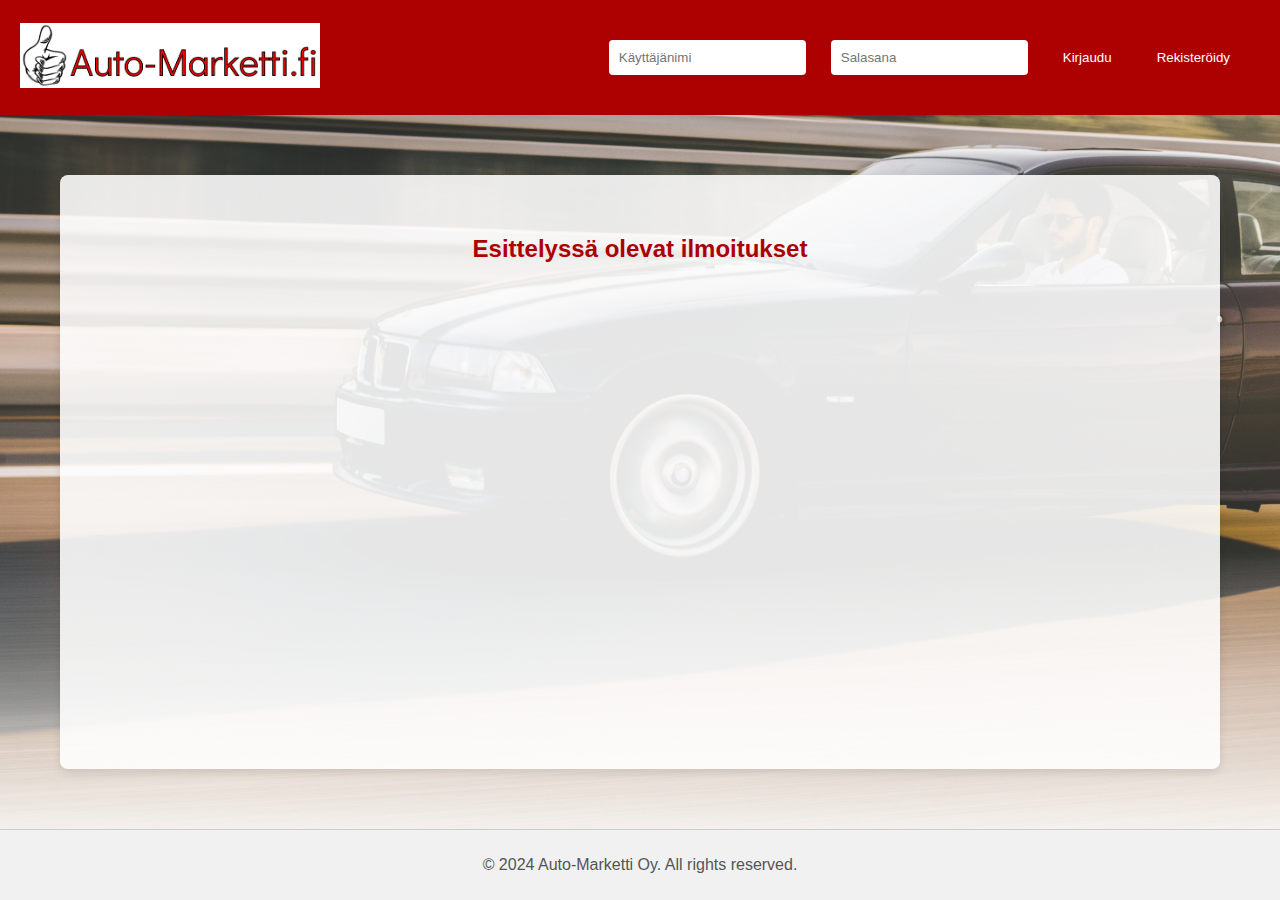
==== index.html @ 02f329c6 "updated index.html" ====
<!DOCTYPE html>
<html lang="fi">

<head>
    <meta charset="UTF-8">
    <meta name="viewport" content="width=device-width, initial-scale=1.0">
    <link href="styles.css" rel="stylesheet">
    <title>Automarket</title>
</head>

<body>
    <header>
        <a href="index.html">
            <img src="/img/logo.png" id="logo" alt="Automarket Logo">
        </a>
        <div id="loginDiv">
            <form id="login">
                <input type="text" id="username" name="username" placeholder="Käyttäjänimi">
                <input type="password" id="password" name="password" placeholder="Salasana">
                <button type="submit" id="submit">Kirjaudu</button>
                <button type="button" id="registration">Rekisteröidy</button>
                <button type="button" id="log-out" style="display: none;">Kirjaudu ulos</button>
            </form>
            <button type="submit" id="reg-registration" style="display: none;">Rekisteröidy</button>
        </div>
    </header>
    <div class="container">
        <main>
            <h2>Esittelyssä olevat ilmoitukset</h2>
            <div class="ilmoitus" id="items-list">
            </div>
        </main>
    </div>
    <footer>
        <p>&copy; 2024 Auto-Marketti Oy. All rights reserved.</p>
    </footer>
    <script type="module" src="/js/posts.js"></script>
    <script type="module" src="main.js"></script>
</body>

</html>
---- styles.css ----
body {
    font-family: Arial, sans-serif;
    margin: 0;
    padding: 0;
    display: flex;
    flex-direction: column;
    height: 100vh;
    background-image: url("img/main.jpg");
    background-repeat: no-repeat;
    background-size: cover;
    color: #333;
}

header {
    display: flex;
    align-items: center;
    justify-content: space-between;
    background-color: #ad0000;
    color: white;
    padding: 20px;
    font-family: 'Times New Roman', Times, serif;
    position: relative;
}

#logo {
    position: static;
    width: 300px;
    height: auto;
}

.container {
    display: flex;
    flex: 1;
    margin: 1 auto;
}

nav {
    background-color: #f4f4f4;
    width: 250px;
    padding: 30px;
    border-right: 1px solid #ccc;
    box-shadow: 2px 0 5px rgba(0, 0, 0, 0.1);
}

nav ul {
    list-style-type: none;
    padding: 0;
}

nav ul li {
    margin: 10px 0;
}

nav ul li a {
    text-decoration: none;
    color: #333;
    font-weight: bold;
}

nav ul li a:hover {
    text-decoration: underline;
    color: #ad0000;
}

main {
    flex: 1;
    padding: 40px;
    background-color: rgba(255, 255, 255, 0.884);
    border-radius: 8px;
    box-shadow: 0 4px 8px rgba(0, 0, 0, 0.1);
    margin: 60px;
}

footer {
    background-color: #f1f1f1;
    text-align: center;
    padding: 10px;
    border-top: 1px solid #ccc;
}

#login {
    display: flex;
    flex-direction: row;
    align-items: flex-end;
    gap: 25px;
    margin: 10px;
    padding: 10px;
    font-size: 14px;
}

#login input,
#login button {
    padding: 10px;
    border: none;
    border-radius: 4px;
}

#registration-form {
    display: flex;
    flex-direction: column;
    align-items: middle;
    max-width: 600px;
    gap: 25px;
    margin: auto;
    padding: 120px;
    font-size: 14px;
}

#registration-form input {
    padding: 15px;
}

#registration-form h3 {
    margin: auto;
}

#registration-form button {
    padding: 15px;
    max-width: 250px;
    margin: auto;
}

#log-out-div {
    display: flex;
    gap: 50px;
    margin-right: 5%;
}

#log-out {
    background-color: #ad0000;
    color: white;
    border: none;
    cursor: pointer;
    padding: 10px;
    border: none;
    border-radius: 4px;
}

#log-out:hover {
    background-color: #9b0000;
}

#publish label {
    font-weight: bold;
    margin-bottom: 5px;
    color: #333;
}

#publish input, 
#publish select, 
#publish button {
    padding: 10px;
    font-size: 14px;
    border: 1px solid #ccc;
    border-radius: 4px;
    width: 100%;
}

#publish input[type="file"] {
    padding: 15px;
}

#login button {
    background-color: #ad0000;
    color: white;
    border: none;
    cursor: pointer;
}

#login button:hover {
    background-color: #9b0000;
}

#login input:focus,
#login select:focus {
    border-color: #ad0000;
    outline: none;
}

#loggedUsername {
    padding: 10px;
}

h2 {
    text-align: center;
    color: #ad0000;
}

p {
    text-align: center;
    color: #555;
}

.ilmoitus {
    display: flex;
    flex-wrap: wrap;
    gap: 20px;
    background-color: rgba(255, 255, 255, 0);
}

.listed-item {
    display: flex;
    flex-direction: column;
    align-items: center;
    margin: 10px;
    padding: 10px;
    border: 1px solid #ccc;
    border-radius: 8px;
    background-color:  rgb(255, 255, 255);
    box-shadow: 0 4px 4px rgba(0, 0, 0, 0.1);
}

.listed-item-img {
    width: 300px;
    height: 200px;
    margin-right: 10px;
    border-radius: 4px;
}

.listed-item-desc {
    font-size: 16px;
    color: #333;
    font-weight: 500;
    padding: 25px;
}
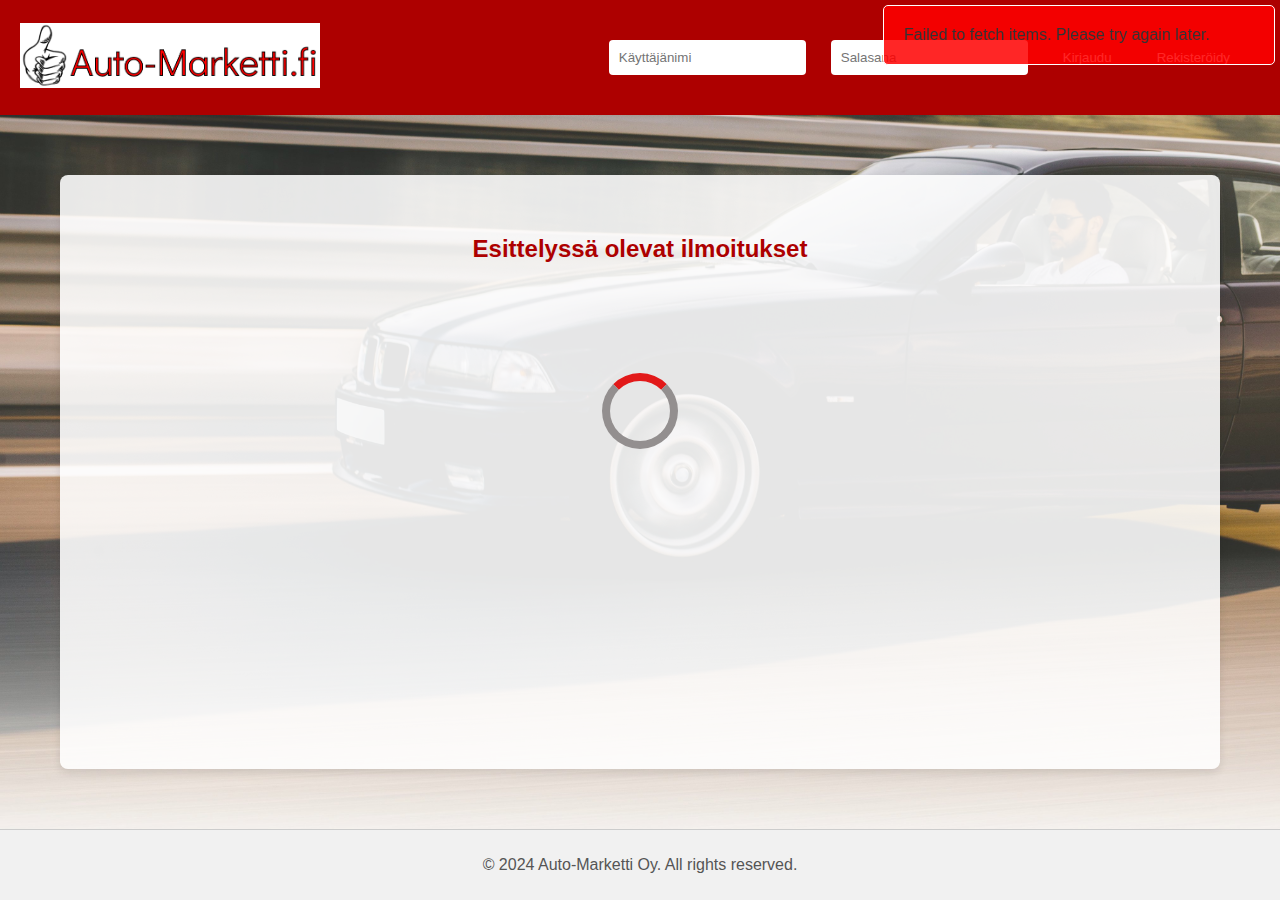
==== commit ee4b960b: "Changed file paths to relative" ====
--- a/index.html
+++ b/index.html
@@ -11,17 +11,16 @@
 <body>
     <header>
         <a href="index.html">
-            <img src="/img/logo.png" id="logo" alt="Automarket Logo">
+            <img src="./img/logo.png" id="logo" alt="Automarket Logo">
         </a>
         <div id="loginDiv">
             <form id="login">
                 <input type="text" id="username" name="username" placeholder="Käyttäjänimi">
                 <input type="password" id="password" name="password" placeholder="Salasana">
-                <button type="submit" id="submit">Kirjaudu</button>
+                <button type="submit" id="loginSubmit">Kirjaudu</button>
                 <button type="button" id="registration">Rekisteröidy</button>
                 <button type="button" id="log-out" style="display: none;">Kirjaudu ulos</button>
             </form>
-            <button type="submit" id="reg-registration" style="display: none;">Rekisteröidy</button>
         </div>
     </header>
     <div class="container">
@@ -34,7 +33,9 @@
     <footer>
         <p>&copy; 2024 Auto-Marketti Oy. All rights reserved.</p>
     </footer>
-    <script type="module" src="/js/posts.js"></script>
+    <script type="module" src="./js/events/login.js"></script>
+    <script type="module" src="./js/notification.js"></script>
+    <script type="module" src="./js/posts.js"></script>
     <script type="module" src="main.js"></script>
 </body>
 
--- a/styles.css
+++ b/styles.css
@@ -160,7 +160,7 @@
     padding: 15px;
 }
 
-#login button {
+#login button, #reg-registration {
     background-color: #ad0000;
     color: white;
     border: none;
@@ -224,3 +224,44 @@
     padding: 25px;
 }
 
+.notification {
+    width: 350px;
+    border: 1px white solid;
+    border-radius: 5px;
+    position: fixed;
+    top: 0;
+    right: 0;
+    padding: 20px;
+    margin: 5px;
+    z-index: 9999;
+}
+
+.ilmoitus:has(.loading) {
+    height: 50%;
+    justify-content: center;
+    align-items: center;
+}
+
+.loading {
+    /* position: absolute; */
+    left: 50%;
+    top: 50%;
+    z-index: 1;
+    width: 60px;
+    height: 60px;
+    border: 8px solid #938f8f;
+    border-radius: 50%;
+    border-top: 8px solid #e21919;
+    -webkit-animation: spin 2s linear infinite;
+    animation: spin 2s linear infinite;
+}
+  
+@-webkit-keyframes spin {
+    0% { -webkit-transform: rotate(0deg); }
+    100% { -webkit-transform: rotate(360deg); }
+}
+  
+@keyframes spin {
+    0% { transform: rotate(0deg); }
+    100% { transform: rotate(360deg); }
+}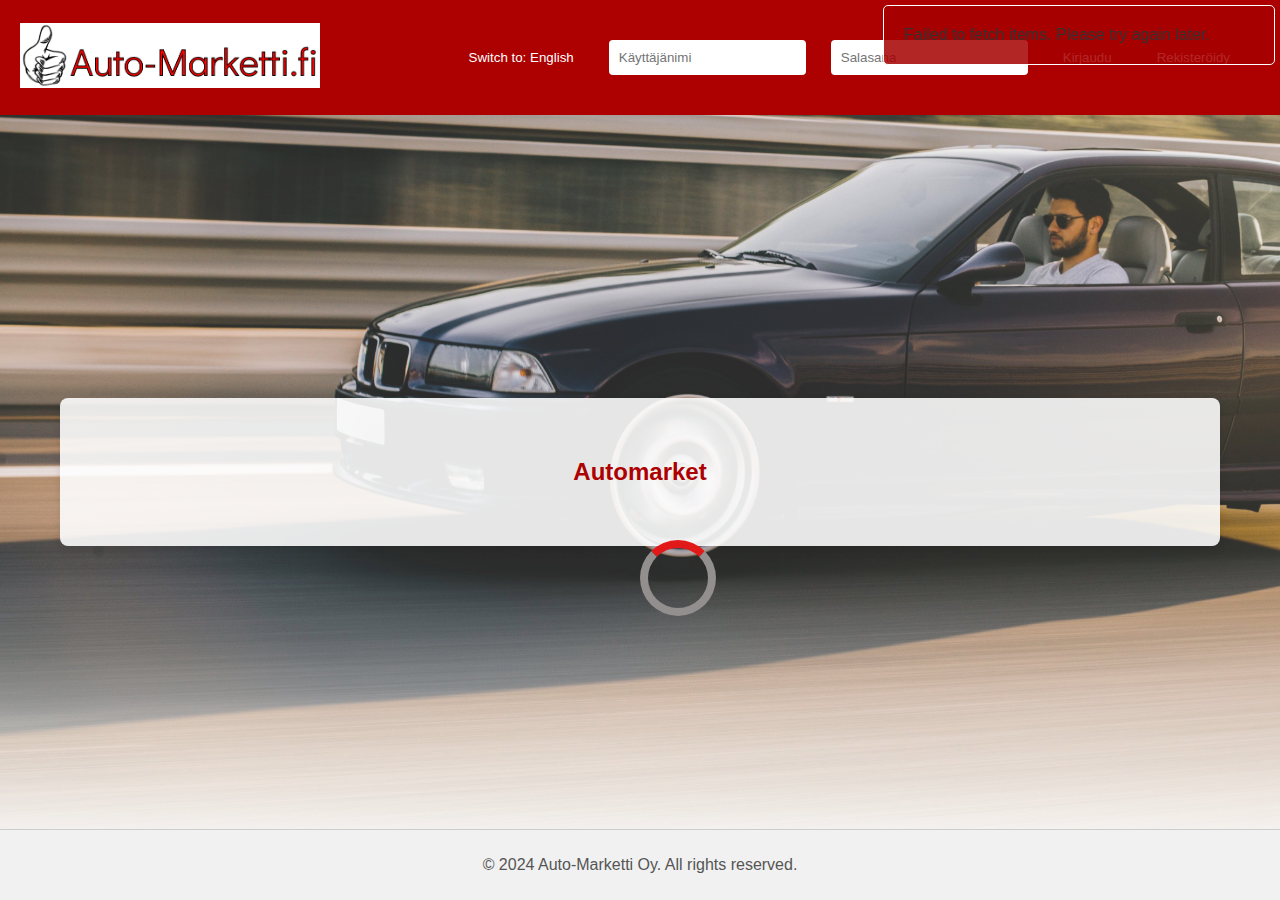
==== commit 097b8f7b: "englanti-suomi nappi" ====
--- a/index.html
+++ b/index.html
@@ -15,17 +15,18 @@
         </a>
         <div id="loginDiv">
             <form id="login">
+                <button id="language-toggle" data-lang-key="switch-language">Switch to: English</button>
                 <input type="text" id="username" name="username" placeholder="Käyttäjänimi">
                 <input type="password" id="password" name="password" placeholder="Salasana">
-                <button type="submit" id="loginSubmit">Kirjaudu</button>
-                <button type="button" id="registration">Rekisteröidy</button>
-                <button type="button" id="log-out" style="display: none;">Kirjaudu ulos</button>
+                <button type="submit" id="loginSubmit" data-lang-key="login">Kirjaudu</button>
+                <button type="button" id="registration" data-lang-key="register">Rekisteröidy</button>
+                <button type="button" id="log-out" data-lang-key="logout" style="display: none;">Kirjaudu ulos</button>
             </form>
         </div>
     </header>
     <div class="container">
         <main>
-            <h2>Esittelyssä olevat ilmoitukset</h2>
+            <h2 data-lang-key="title">Esittelyssä olevat ilmoitukset</h2>
             <div class="ilmoitus" id="items-list">
             </div>
         </main>
@@ -37,6 +38,7 @@
     <script type="module" src="./js/notification.js"></script>
     <script type="module" src="./js/posts.js"></script>
     <script type="module" src="main.js"></script>
+    <script type="module" src="./js/translation.js"></script>
 </body>
 
 </html>--- a/styles.css
+++ b/styles.css
@@ -146,8 +146,8 @@
     color: #333;
 }
 
-#publish input, 
-#publish select, 
+#publish input,
+#publish select,
 #publish button {
     padding: 10px;
     font-size: 14px;
@@ -160,7 +160,9 @@
     padding: 15px;
 }
 
-#login button, #reg-registration {
+#login button,
+#reg-registration,
+.msg-btn {
     background-color: #ad0000;
     color: white;
     border: none;
@@ -177,7 +179,7 @@
     outline: none;
 }
 
-#loggedUsername {
+#log-out-div span {
     padding: 10px;
 }
 
@@ -206,7 +208,7 @@
     padding: 10px;
     border: 1px solid #ccc;
     border-radius: 8px;
-    background-color:  rgb(255, 255, 255);
+    background-color: rgb(255, 255, 255);
     box-shadow: 0 4px 4px rgba(0, 0, 0, 0.1);
 }
 
@@ -236,14 +238,141 @@
     z-index: 9999;
 }
 
-.ilmoitus:has(.loading) {
+.msg-btn {
+    padding: 10px 20px;
+    margin: 5px;
+    border-radius: 5px;
+}
+
+.center {
+    align-content: center;
+    display: flex;
+    justify-content: center;
+}
+
+.msg-container, .container-box {
+    position: absolute;
+    padding-bottom: 10px;
+    top: 6vi;
+    left: 25vi;
+    right: 25vi;
+    bottom: auto;
+    border: 1px black solid;
+    border-radius: 8px;
+    background-color: rgba(255, 255, 255, 0.9);
+}
+
+.container-header {
+    display: flex;
+    justify-content: center;
+}
+
+.container-header h3 {
+    display: inline-flex;
+    margin: auto;
+}
+
+.container-header button {
+    border-radius: 5px;
+    background-color: red;
+    font-weight: bold;
+    margin: 10px;
+    padding: 10px;
+    float: right;
+}
+
+.topics-list ul {
+    list-style: none;
+}
+.topics-list button {
+    border-radius: 0px;
+    padding: 10px;
+    background-color: rgba(0, 0, 0, 0.1);
+}
+
+.msg-container form {
+    display: grid;
+}
+
+.msg-container label {
+    font-weight: bold;
+}
+
+.msg-container textarea {
+    width: 30vi;
+    height: 10vi;
+}
+
+.msg-container form button {
+    background-color: green;
+    border: none;
+    border-radius: 5px;
+    margin-top: 5px;
+    padding: 10px 20px;
+    width: fit-content;
+}
+.msg-table {
+    border-collapse: collapse;
+}
+.msg-table td {
+    padding: 0px;
+    vertical-align: top;
+    border-bottom: 1px solid black;
+}
+
+.msg-table td:nth-child(1) {
+    font-weight: bold;
+    word-break: break-word;
+    inline-size: 10ch;
+}
+
+.msg-table td:nth-child(2) {
+    word-break: break-word;
+    inline-size: 20ch;
+}
+
+.msg-announcement {
+    font-weight: bold;
+}
+
+.messages-list li {
+    list-style: none;
+}
+.messages-list li span {
+    display: table-cell;
+}
+
+#confirm-container {
+    width: 100%;
+    height: 100%;
+    display: flex;
+    justify-content: center;
+}
+
+#confirm-box {
+    padding: 0px 10px 25px 10px;
+    border: 1px solid black;
+    border-radius: 3px;
+    background-color: white;
+    z-index: 200;
+    display: inline-block;
+    position: fixed;
+    top: 50%;
+}
+
+#confirm-box button {
+    padding: 5px 10px;
+    margin: 0px 5px;
+}
+
+div:has(.loading) {
     height: 50%;
     justify-content: center;
     align-items: center;
 }
 
 .loading {
-    /* position: absolute; */
+    position: absolute;
     left: 50%;
     top: 50%;
     z-index: 1;
@@ -255,13 +384,23 @@
     -webkit-animation: spin 2s linear infinite;
     animation: spin 2s linear infinite;
 }
-  
+
 @-webkit-keyframes spin {
-    0% { -webkit-transform: rotate(0deg); }
-    100% { -webkit-transform: rotate(360deg); }
-}
-  
+    0% {
+        -webkit-transform: rotate(0deg);
+    }
+
+    100% {
+        -webkit-transform: rotate(360deg);
+    }
+}
+
 @keyframes spin {
-    0% { transform: rotate(0deg); }
-    100% { transform: rotate(360deg); }
+    0% {
+        transform: rotate(0deg);
+    }
+
+    100% {
+        transform: rotate(360deg);
+    }
 }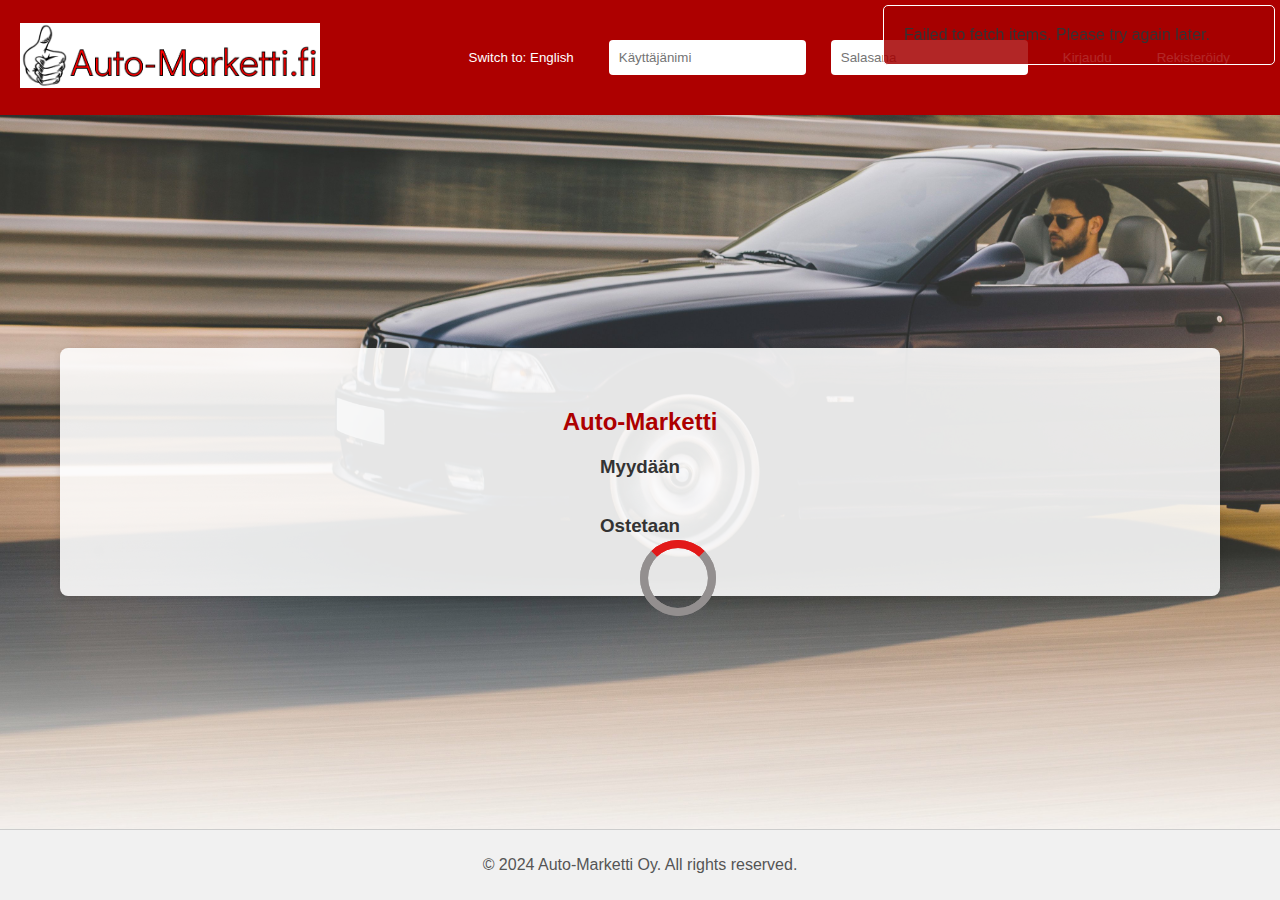
==== commit f90ba7bb: "Added items load limit" ====
--- a/index.html
+++ b/index.html
@@ -27,7 +27,11 @@
     <div class="container">
         <main>
             <h2 data-lang-key="title">Esittelyssä olevat ilmoitukset</h2>
+            <h3>Myydään</h3>
             <div class="ilmoitus" id="items-list">
+            </div>
+            <h3>Ostetaan</h3>
+            <div class="ilmoitus" id="buy-items-list">
             </div>
         </main>
     </div>
--- a/styles.css
+++ b/styles.css
@@ -147,13 +147,29 @@
 }
 
 #publish input,
-#publish select,
-#publish button {
+#publish select {
     padding: 10px;
     font-size: 14px;
     border: 1px solid #ccc;
     border-radius: 4px;
     width: 100%;
+}
+
+#publish button {
+    padding: 10px;
+    font-size: 14px;
+    border: 1px solid #ccc;
+    border-radius: 4px;
+    width: 100%;
+    margin-top: 20px;
+    background-color: #ad0000;
+    color: white;
+    border: none;
+    cursor: pointer;
+}
+
+#publish button:hover {
+    background-color: #9b0000;
 }
 
 #publish input[type="file"] {
@@ -188,6 +204,10 @@
     color: #ad0000;
 }
 
+main h3 {
+    text-align: center;
+}
+
 p {
     text-align: center;
     color: #555;
@@ -197,6 +217,7 @@
     display: flex;
     flex-wrap: wrap;
     gap: 20px;
+    margin-left: 20px;
     background-color: rgba(255, 255, 255, 0);
 }
 
@@ -210,6 +231,10 @@
     border-radius: 8px;
     background-color: rgb(255, 255, 255);
     box-shadow: 0 4px 4px rgba(0, 0, 0, 0.1);
+}
+
+#search-container {
+    display: none;
 }
 
 .listed-item-img {
@@ -250,7 +275,13 @@
     justify-content: center;
 }
 
-.msg-container, .container-box {
+.hidden {
+    display: none;
+  }
+  
+.msg-container,
+.container-box {
+    z-index: 100;
     position: absolute;
     padding-bottom: 10px;
     top: 6vi;
@@ -261,6 +292,18 @@
     border-radius: 8px;
     background-color: rgba(255, 255, 255, 0.9);
 }
+.container-box2 {
+    z-index: 100;
+    position: absolute;
+    padding-bottom: 10px;
+    top: 25vi;
+    left: 25vi;
+    right: 25vi;
+    bottom: auto;
+    border: 1px black solid;
+    border-radius: 8px;
+    background-color: rgba(255, 255, 255);
+}
 
 .container-header {
     display: flex;
@@ -284,6 +327,7 @@
 .topics-list ul {
     list-style: none;
 }
+
 .topics-list button {
     border-radius: 0px;
     padding: 10px;
@@ -311,19 +355,30 @@
     padding: 10px 20px;
     width: fit-content;
 }
+
 .msg-table {
     border-collapse: collapse;
-}
+    margin-bottom: 10px;
+}
+
 .msg-table td {
     padding: 0px;
     vertical-align: top;
-    border-bottom: 1px solid black;
 }
 
 .msg-table td:nth-child(1) {
     font-weight: bold;
     word-break: break-word;
     inline-size: 10ch;
+}
+
+.prevent-bg-clicks {
+    left: 0px;
+    top: 0px;
+    width: 100%;
+    height: 100%;
+    position: fixed;
+    z-index: auto;
 }
 
 .msg-table td:nth-child(2) {
@@ -338,6 +393,7 @@
 .messages-list li {
     list-style: none;
 }
+
 .messages-list li span {
     display: table-cell;
 }
@@ -363,6 +419,21 @@
 #confirm-box button {
     padding: 5px 10px;
     margin: 0px 5px;
+}
+
+.edit-form {
+    display: grid;
+    margin: 20px 0px;
+}
+
+.edit-form label {
+    font-size: 16px;
+    font-weight: bold;
+}
+
+.edit-form input, select{
+    box-sizing: border-box;
+    padding: 6px 2px;
 }
 
 div:has(.loading) {
@@ -385,6 +456,47 @@
     animation: spin 2s linear infinite;
 }
 
+.more-info {
+    padding-bottom: 20px;
+}
+
+.more-info img {
+    width: 600px;
+    border: rgb(96, 96, 96) solid 3px;
+    border-radius: 5px;
+}
+
+.more-info h3 {
+    text-align: center;
+}
+
+.more-info p {
+    text-align: initial;
+}
+
+.more-info table {
+    color: #555;
+    border-collapse: collapse;
+}
+
+.more-info table td {
+    padding: 0px;
+}
+
+.listed-item button, .more-items {
+    border-radius: 4px;
+    padding: 10px;
+    font-weight: bold;
+}
+
+.listed-item button:nth-of-type(1) {
+    background-color: #e21919;
+}
+
+.listed-item button:nth-of-type(2), .more-items {
+    background-color: #1aaf39;
+}
+
 @-webkit-keyframes spin {
     0% {
         -webkit-transform: rotate(0deg);
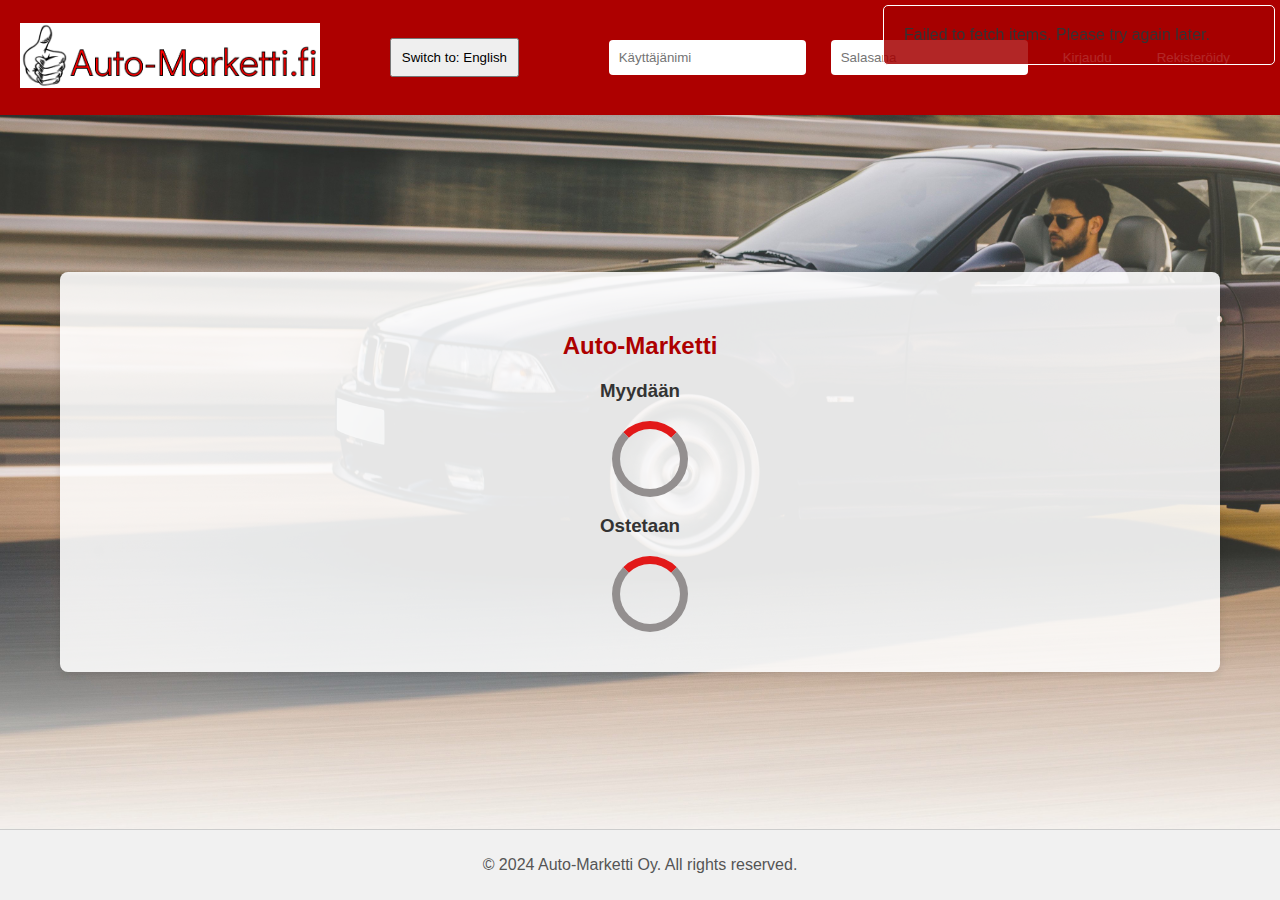
==== commit 71611781: "language toggle fix" ====
--- a/index.html
+++ b/index.html
@@ -13,14 +13,13 @@
         <a href="index.html">
             <img src="./img/logo.png" id="logo" alt="Automarket Logo">
         </a>
+        <button id="language-toggle" data-lang-key="switch-language">Switch to: English</button>
         <div id="loginDiv">
             <form id="login">
-                <button id="language-toggle" data-lang-key="switch-language">Switch to: English</button>
                 <input type="text" id="username" name="username" placeholder="Käyttäjänimi">
                 <input type="password" id="password" name="password" placeholder="Salasana">
                 <button type="submit" id="loginSubmit" data-lang-key="login">Kirjaudu</button>
                 <button type="button" id="registration" data-lang-key="register">Rekisteröidy</button>
-                <button type="button" id="log-out" data-lang-key="logout" style="display: none;">Kirjaudu ulos</button>
             </form>
         </div>
     </header>
--- a/styles.css
+++ b/styles.css
@@ -483,6 +483,10 @@
     padding: 0px;
 }
 
+.more-info table td:nth-child(1) {
+    font-weight: bold;
+}
+
 .listed-item button, .more-items {
     border-radius: 4px;
     padding: 10px;
@@ -495,6 +499,11 @@
 
 .listed-item button:nth-of-type(2), .more-items {
     background-color: #1aaf39;
+    margin-top: 2px;
+}
+
+#language-toggle {
+    padding: 10px;
 }
 
 @-webkit-keyframes spin {
